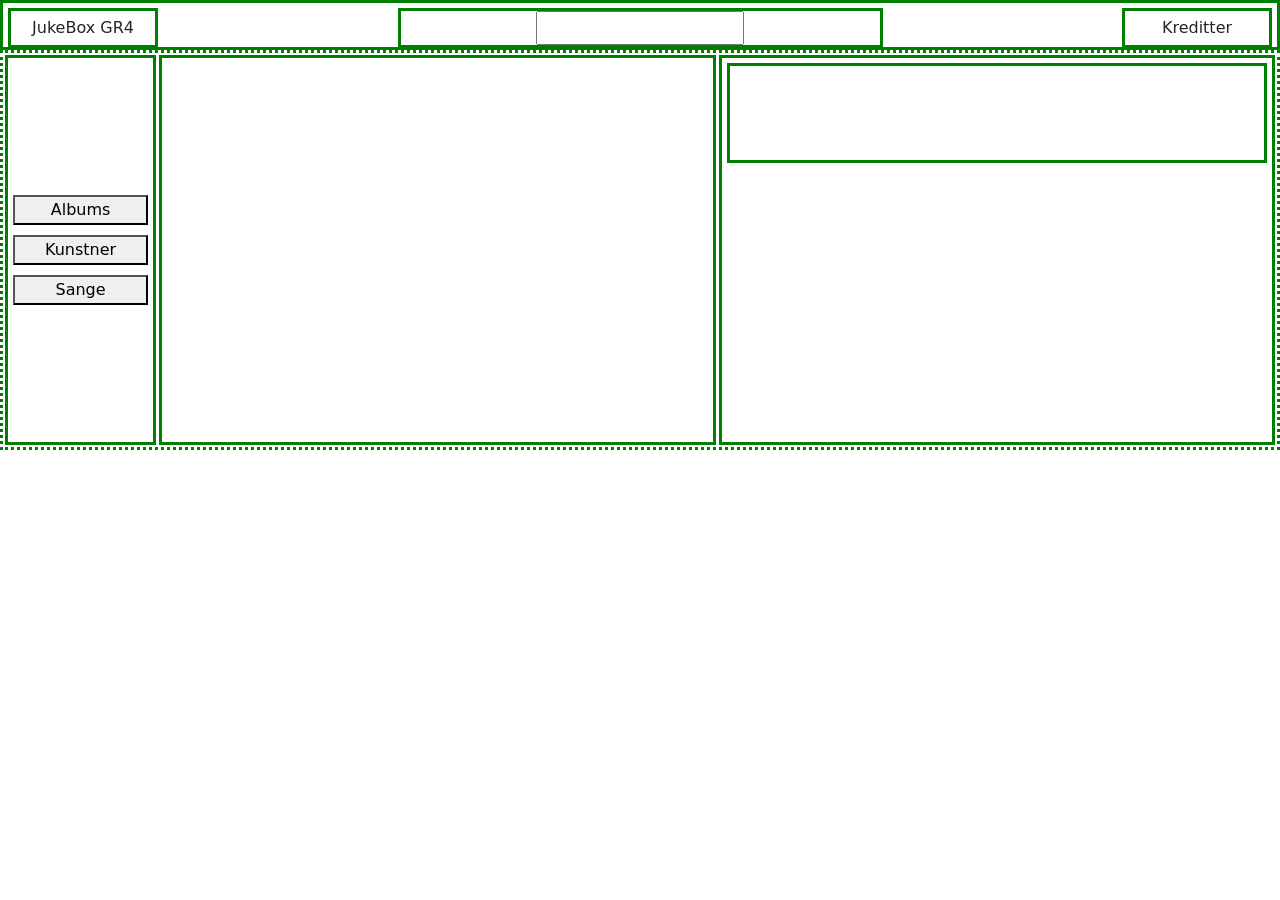
==== Frontend/jukebox.html @ 90e21af8 "Omlægning: opdelt i css/ og js/, omdøbt til jukebox.html" ====
<!DOCTYPE html>
<html>
<head>
 <link href="https://cdn.jsdelivr.net/npm/bootstrap@5.3.3/dist/css/bootstrap.min.css" rel="stylesheet">
 <link href="CSS/jukebox.css" rel="stylesheet">
</head>
<body>

<div class=bar>
	<div class=barEmner>JukeBox GR4
    </div>
    <div class=barSearch style="justify-content:center">
    	<input>
    </div>
    <div class=barEmner>
    Kreditter
    </div>
</div>

<div class=alleKolonner>
	<div class=kolonne style="flex:0.25; justify-content:center">
    	<button onclick="hentAlbums()">Albums</button>
        <button onclick="hentArtists()">Kunstner</button>
        <button onclick="hentSange()">Sange</button>
    </div>
    <div id="liste" class=kolonne style="padding-top:30px">

    </div>
    <div class=kolonne>
    	<div style="height:100px; border: 3px solid green">
        </div>
    </div>
    
</div>

<!-- 3. Bootstrap JS – får accordion til at folde ud -->
<script src="https://cdn.jsdelivr.net/npm/bootstrap@5.3.3/dist/js/bootstrap.bundle.min.js">
</script>

<!-- 4. Vores egne filer – rækkefølgen betyder noget! -->
<script src="js/faelles.js"></script>
<script src="js/koe.js"></script>
<script src="js/sange.js"></script>
<script src="js/albums.js"></script>
<script src="js/artists.js"></script>

</body>
</html>
---- Frontend/CSS/jukebox.css ----
#liste {
  overflow-y:auto;
}

.bar {
  display: flex;
  justify-content: space-between;
  height: 50px;
  border: 3px solid green; 
  padding: 5px;
}

.barEmner {
  display:flex;
  width: 150px;
  height: 40px;
  justify-content:center; 
  align-items: center; 

  border: 3px solid green; 
}

.barSearch {
  display: flex;
  flex: 0.5;
  height: 40px;
  border: 3px solid green; 
}
.alleKolonner {
  display: flex;
  height: 400px;

  border: 3px dotted green; 
  padding: 2px;
  gap:3px;
}

.kolonne {
  display: flex;
  flex: 1;
  flex-direction: column;
  gap: 10px;
  padding: 5px;
  border: 3px solid green; 
}

/* Knappen med albummets navn */
.accordion-button {
    background-color: black;
    color: white;
    font-weight: bold;
}

/* Når musen er over knappen */
.accordion-button:hover {
    background-color: darkorange;
}

/* Når albummet er åbent */
.accordion-button:not(.collapsed) {
    background-color: darkorange;
    color: black;
}

/* Boksen med sangene */
.accordion-body {
    background-color: #333;
    color: white;
}
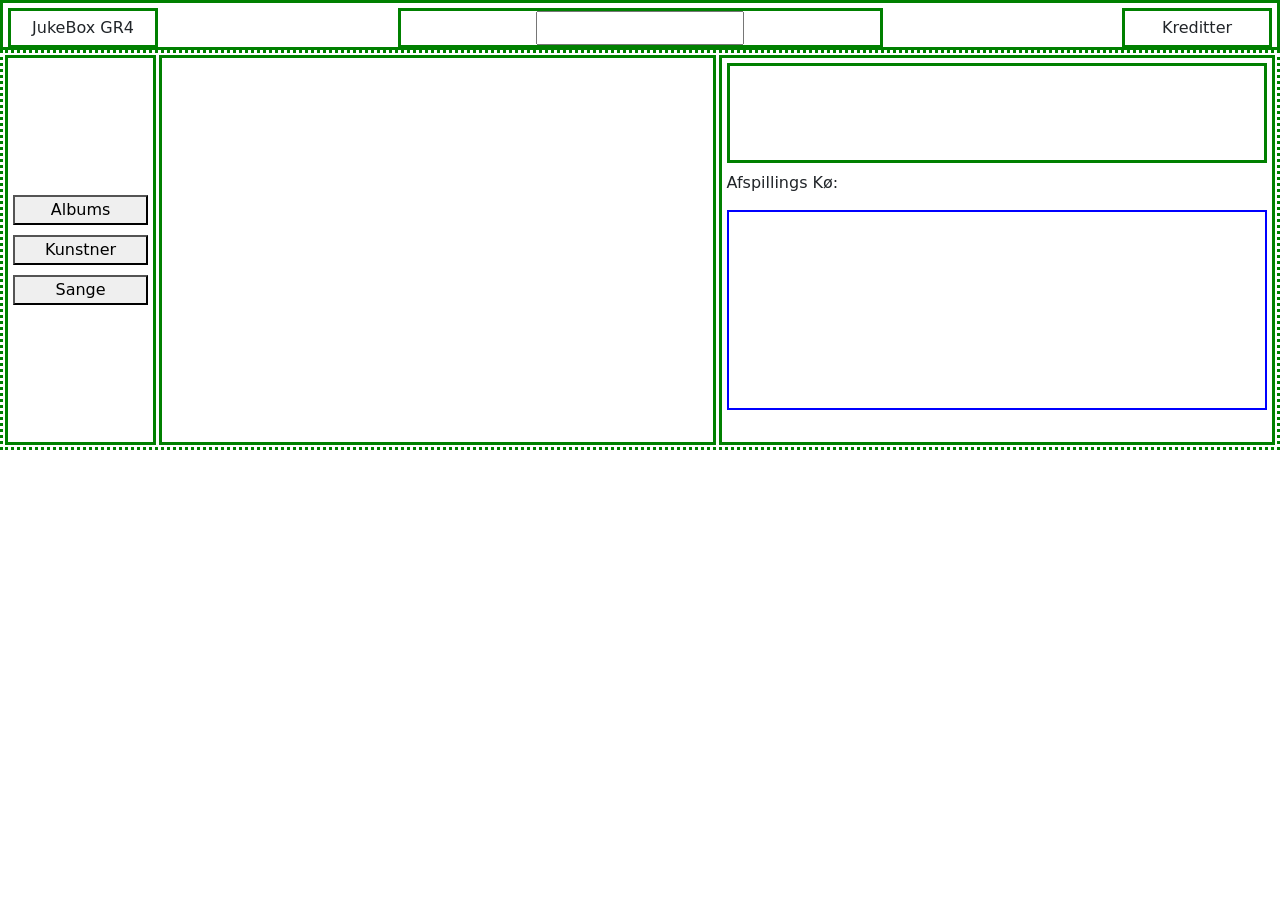
==== commit afb3c714: "Afspillingskø - div boks tilføjet" ====
--- a/Frontend/jukebox.html
+++ b/Frontend/jukebox.html
@@ -26,10 +26,15 @@
     <div id="liste" class=kolonne style="padding-top:30px">
 
     </div>
-    <div class=kolonne>
-    	<div style="height:100px; border: 3px solid green">
-        </div>
+      <div class=kolonne>
+    	  <div style="height:100px; border: 3px solid green">
+      </div>
+      <h6>Afspillings Kø:</h6>
+      <div id="koe">
+    	  <div style="height: 200px; border: 2px solid blue">
+      </div>
     </div>
+  
     
 </div>
 
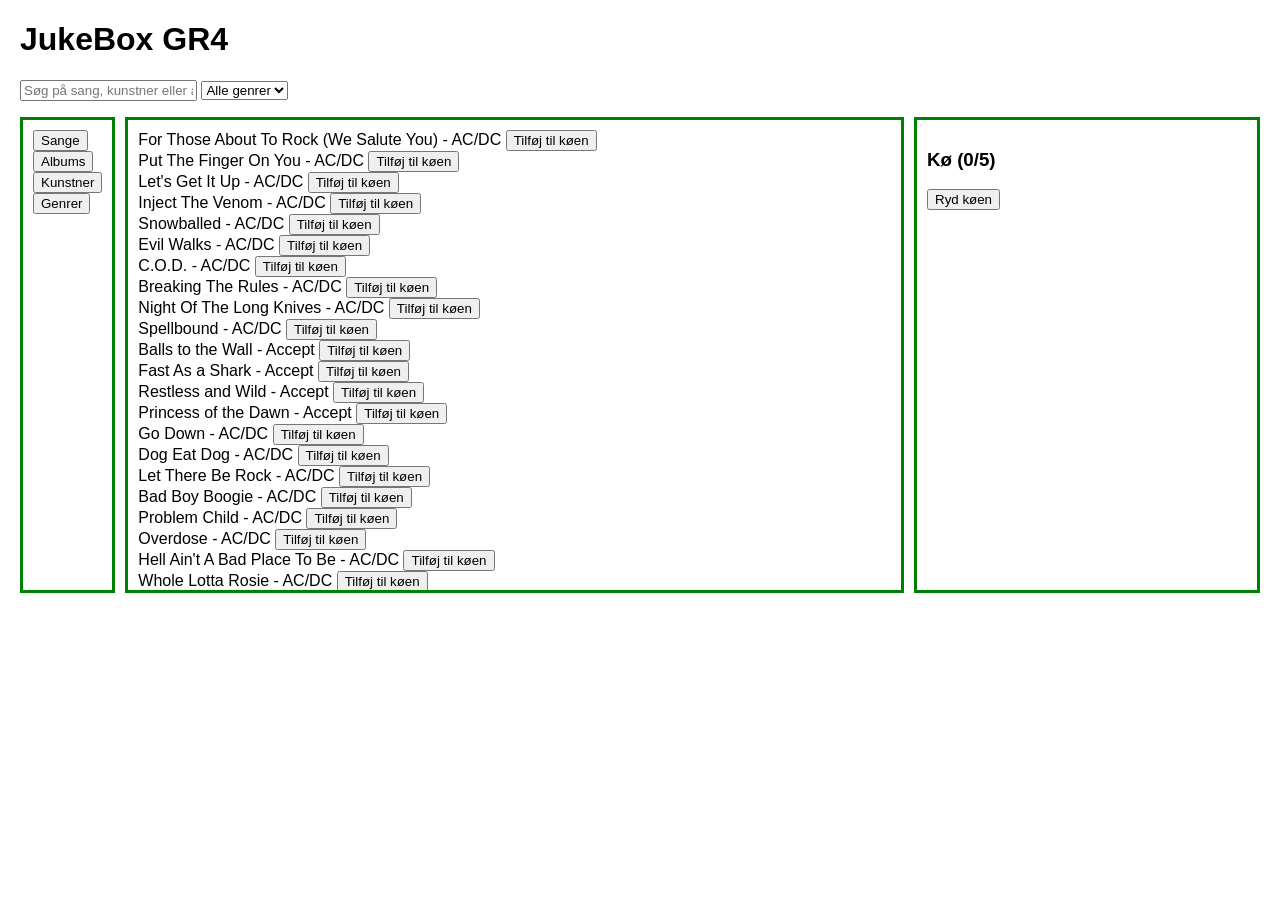
==== commit c7f01d5e: "Jukebox med søgning, genrer og kø" ====
--- a/Frontend/jukebox.html
+++ b/Frontend/jukebox.html
@@ -1,54 +1,47 @@
 <!DOCTYPE html>
-<html>
+<html lang="da">
 <head>
- <link href="https://cdn.jsdelivr.net/npm/bootstrap@5.3.3/dist/css/bootstrap.min.css" rel="stylesheet">
- <link href="CSS/jukebox.css" rel="stylesheet">
+  <meta charset="UTF-8">
+  <title>JukeBox GR4</title>
+  <style>
+    body { font-family: Arial; margin: 20px; }
+    .kolonner { display: flex; gap: 10px; margin-top: 10px; }
+    .kolonne { border: 3px solid green; padding: 10px; height: 450px; overflow-y: auto; }
+    summary { cursor: pointer; font-weight: bold; }
+    #besked { color: darkred; }
+  </style>
 </head>
 <body>
+  <h1>JukeBox GR4</h1>
 
-<div class=bar>
-	<div class=barEmner>JukeBox GR4
+  <input id="soegefelt" placeholder="Søg på sang, kunstner eller album">
+  <select id="genreValg">
+    <option value="">Alle genrer</option>
+    <option>Rock</option>
+    <option>Metal</option>
+    <option>Pop</option>
+    <option>Grunge</option>
+    <option>Alternativ</option>
+  </select>
+  <p id="besked"></p>
+
+  <div class="kolonner">
+    <div class="kolonne">
+      <button id="knapSange" onclick="visSange(sange)">Sange</button><br>
+      <button id="knapAlbums" onclick="visAlbums()">Albums</button><br>
+      <button id="knapKunstner" onclick="visKunstnere()">Kunstner</button><br>
+      <button id="knapGenrer" onclick="visGenrer()">Genrer</button>
     </div>
-    <div class=barSearch style="justify-content:center">
-    	<input>
+
+    <div id="liste" class="kolonne" style="flex: 1"></div>
+
+    <div class="kolonne" style="width: 320px">
+      <h3 id="koeOverskrift">Kø (0/5)</h3>
+      <button id="rydKoeKnap" onclick="rydKoe()">Ryd køen</button>
+      <div id="koe"></div>
     </div>
-    <div class=barEmner>
-    Kreditter
-    </div>
-</div>
+  </div>
 
-<div class=alleKolonner>
-	<div class=kolonne style="flex:0.25; justify-content:center">
-    	<button onclick="hentAlbums()">Albums</button>
-        <button onclick="hentArtists()">Kunstner</button>
-        <button onclick="hentSange()">Sange</button>
-    </div>
-    <div id="liste" class=kolonne style="padding-top:30px">
-
-    </div>
-      <div class=kolonne>
-    	  <div style="height:100px; border: 3px solid green">
-      </div>
-      <h6>Afspillings Kø:</h6>
-      <div id="koe">
-    	  <div style="height: 200px; border: 2px solid blue">
-      </div>
-    </div>
-  
-    
-</div>
-
-<!-- 3. Bootstrap JS – får accordion til at folde ud -->
-<script src="https://cdn.jsdelivr.net/npm/bootstrap@5.3.3/dist/js/bootstrap.bundle.min.js">
-</script>
-
-<!-- 4. Vores egne filer – rækkefølgen betyder noget! -->
-<script src="js/faelles.js"></script>
-<script src="js/koe.js"></script>
-<script src="js/sange.js"></script>
-<script src="js/albums.js"></script>
-<script src="js/artists.js"></script>
-
+  <script src="script.js"></script>
 </body>
 </html>
-
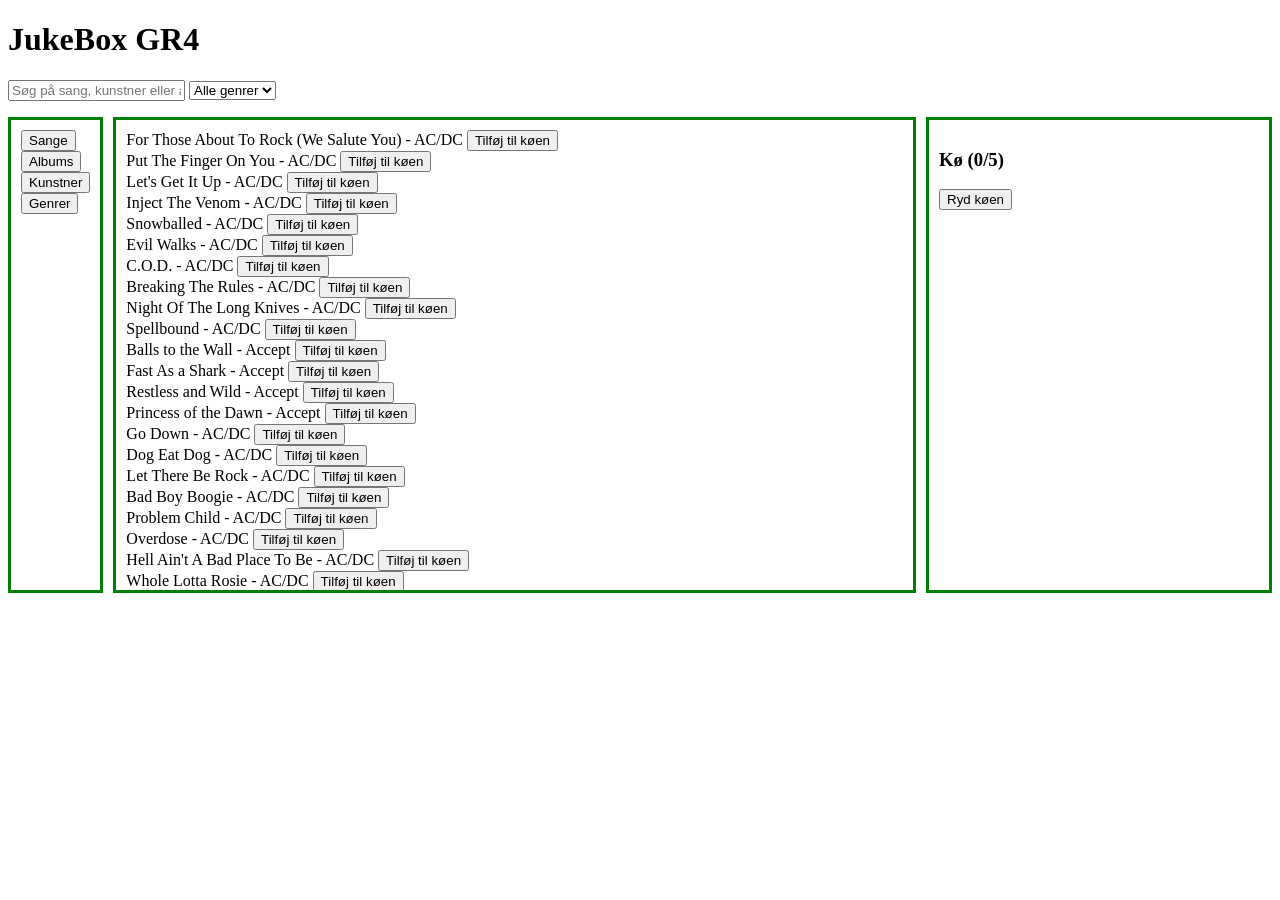
==== commit 0d791267: "Fjernet ubrugt forside og styles.css" ====
--- a/Frontend/jukebox.html
+++ b/Frontend/jukebox.html
@@ -1,31 +1,57 @@
-<!DOCTYPE html>
-<html lang="da">
-<head>
-  <meta charset="UTF-8">
-  <title>JukeBox GR4</title>
-  <style>
+<!DOCTYPE html>                <!-- Fortæller browseren, at det er en moderne HTML5-side -->
+<html lang="da">               <!-- Starten på siden. lang="da" = siden er på dansk -->
+<head>                         <!-- head = information OM siden, som ikke vises direkte -->
+  <meta charset="UTF-8">       <!-- Gør at æ, ø og å vises korrekt -->
+  <title>JukeBox GR4</title>   <!-- Teksten i browserens fane -->
+
+  <style>                      <!-- Her starter vores CSS (udseendet) -->
+    /* Hele siden: skrifttype Arial og 20px luft hele vejen rundt */
     body { font-family: Arial; margin: 20px; }
+
+    /* Boksen med de tre kolonner: display:flex lægger dem ved siden af hinanden,
+       gap giver 10px mellemrum imellem dem */
     .kolonner { display: flex; gap: 10px; margin-top: 10px; }
+
+    /* Hver kolonne: grøn kant, luft indeni, fast højde på 450px,
+       og overflow-y: auto giver en scrollbar, hvis indholdet er for langt */
     .kolonne { border: 3px solid green; padding: 10px; height: 450px; overflow-y: auto; }
+
+    /* summary er overskriften på en fold-ud-boks: hånd-cursor og fed skrift,
+       så man kan se, at man kan klikke på den */
     summary { cursor: pointer; font-weight: bold; }
+
+    /* # betyder id: beskeden "Køen er fuld" vises med mørkerød tekst */
     #besked { color: darkred; }
   </style>
 </head>
-<body>
-  <h1>JukeBox GR4</h1>
 
+<body>                         <!-- body = alt det, man kan se på siden -->
+  <h1>JukeBox GR4</h1>         <!-- Sidens store overskrift -->
+
+  <!-- SØGNING -->
+  <!-- Søgefeltet. id="soegefelt" bruges i script.js til at læse, hvad man skriver.
+       placeholder er den grå hjælpetekst, der står i feltet, før man skriver -->
   <input id="soegefelt" placeholder="Søg på sang, kunstner eller album">
+
+  <!-- Rullemenu til at filtrere efter genre. id="genreValg" læses i script.js -->
   <select id="genreValg">
-    <option value="">Alle genrer</option>
+    <option value="">Alle genrer</option>   <!-- value="" betyder: ingen filter -->
     <option>Rock</option>
     <option>Metal</option>
     <option>Pop</option>
     <option>Grunge</option>
     <option>Alternativ</option>
   </select>
+
+  <!-- Tomt afsnit, hvor script.js skriver beskeder, fx "Køen er fuld" -->
   <p id="besked"></p>
 
+  <!-- DE TRE KOLONNER -->
   <div class="kolonner">
+
+    <!-- 1. Venstre kolonne: menuknapperne.
+         onclick = "når der klikkes, så kør denne funktion fra script.js".
+         Alle knapper har et id. <br> = linjeskift, så knapperne står under hinanden -->
     <div class="kolonne">
       <button id="knapSange" onclick="visSange(sange)">Sange</button><br>
       <button id="knapAlbums" onclick="visAlbums()">Albums</button><br>
@@ -33,15 +59,24 @@
       <button id="knapGenrer" onclick="visGenrer()">Genrer</button>
     </div>
 
+    <!-- 2. Midterkolonnen: starter tom. script.js fylder sange, albums osv. ind her.
+         flex: 1 betyder, at den fylder al den plads, der er tilbage -->
     <div id="liste" class="kolonne" style="flex: 1"></div>
 
+    <!-- 3. Højre kolonne: køen. Fast bredde på 320px -->
     <div class="kolonne" style="width: 320px">
+      <!-- Overskriften. script.js opdaterer tallet, fx "Kø (3/5)" -->
       <h3 id="koeOverskrift">Kø (0/5)</h3>
+      <!-- Knap der tømmer køen ved at køre rydKoe() i script.js -->
       <button id="rydKoeKnap" onclick="rydKoe()">Ryd køen</button>
+      <!-- Tom boks, hvor script.js viser sangene i køen -->
       <div id="koe"></div>
     </div>
+
   </div>
 
+  <!-- Henter vores JavaScript. Står nederst, så alle elementerne ovenfor
+       findes, når scriptet begynder at lede efter dem med getElementById -->
   <script src="script.js"></script>
 </body>
-</html>
+</html>
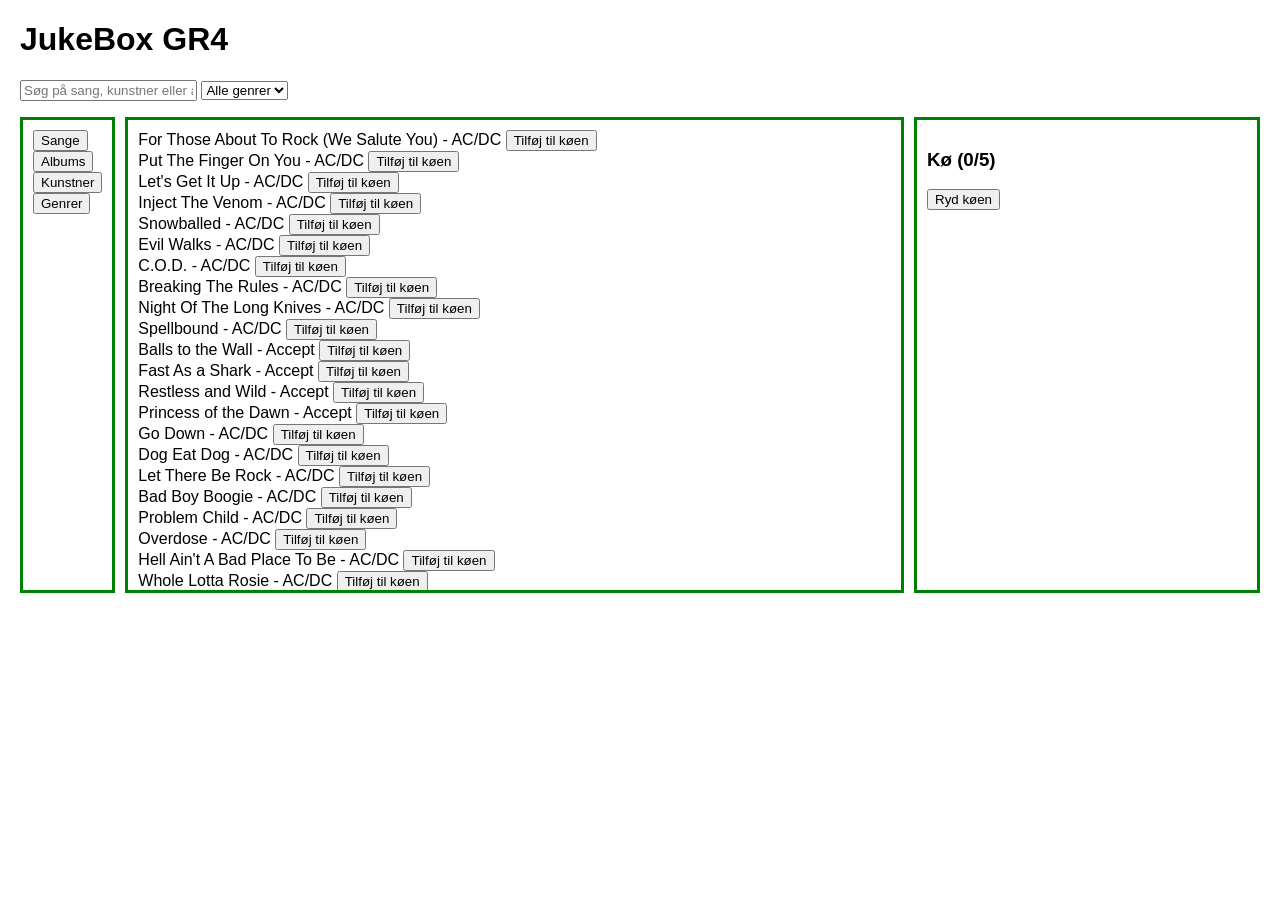
==== commit 1b09235c: "Rettet kommentar i style" ====
--- a/Frontend/jukebox.html
+++ b/Frontend/jukebox.html
@@ -4,7 +4,7 @@
   <meta charset="UTF-8">       <!-- Gør at æ, ø og å vises korrekt -->
   <title>JukeBox GR4</title>   <!-- Teksten i browserens fane -->
 
-  <style>                      <!-- Her starter vores CSS (udseendet) -->
+  <style>                      /* Her starter vores CSS (udseendet) */
     /* Hele siden: skrifttype Arial og 20px luft hele vejen rundt */
     body { font-family: Arial; margin: 20px; }
 
